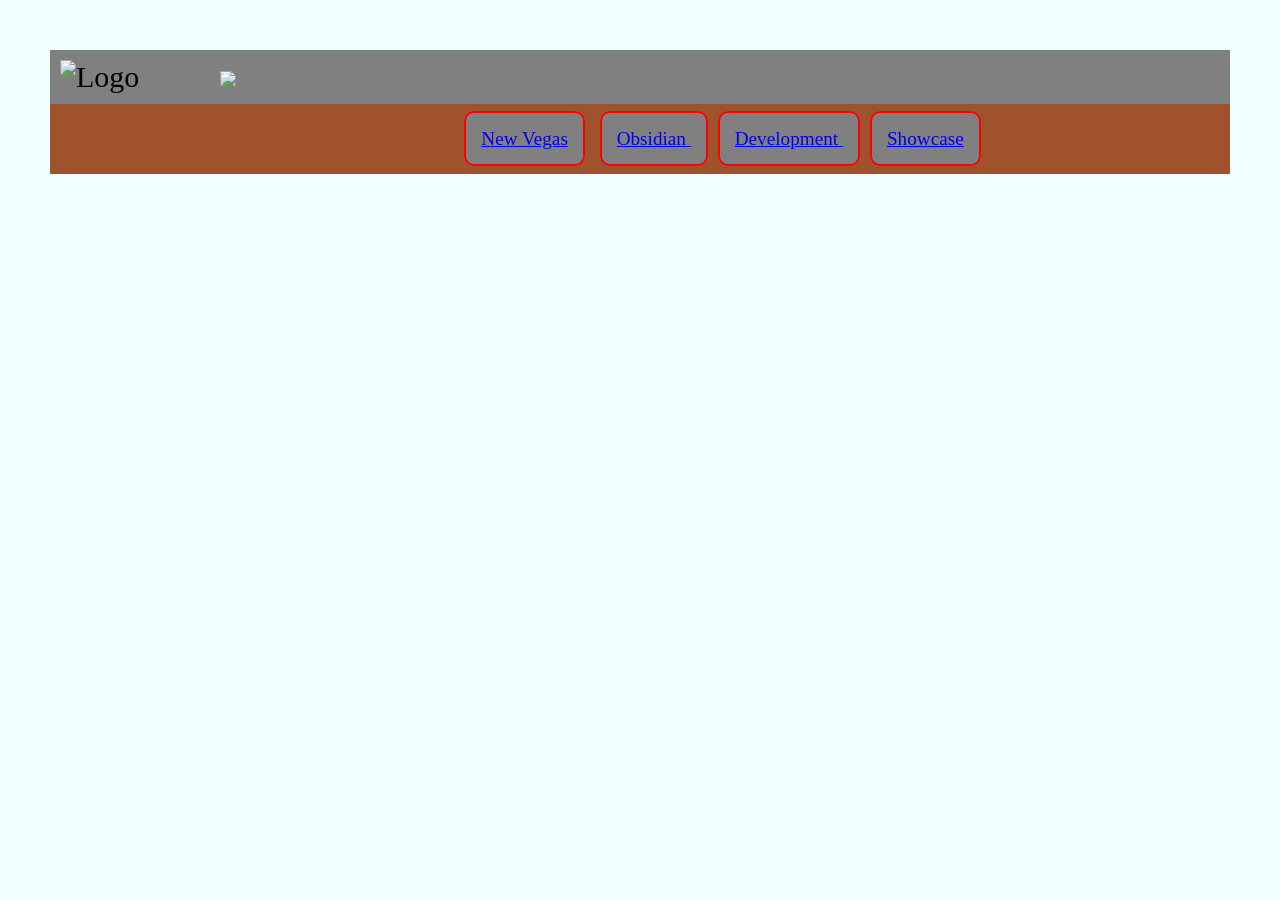
==== fnvdevelopment.html @ db983f73 "Second code commit Because fnvdevelopment.html did not copy for some reason" ====
<!doctype html>
<hmtl>
    <head>
    <meta charset="utf-8" />
    <meta name="FalloutNV" content="New Vegas">
    <meta name="keywords" content="obsidian, new vegas, bethesda, fallout">
        
        <title>Fallout New Vegas</title>
                <link rel="stylesheet" type="text/css" href="newvegasstyle.css">
    </head>
    <body>
    <header>
        <img style="float: left; margin-right: 10px;" src="images/fnvrangerlogo.png" alt="Logo" width="150" height="150" class="myImg">
        <img style="float: left: margin-right: 10px;" src="images/fallout-new-vegas-logo-psd-442458.png">
        </header>
        <nav>
        <ul>
              <li id="active"> <a href="fnvobsidian.html"> New Vegas</a></li>
            <li id="active"> <a href="obisdiancompany.html"> Obsidian </a></li>
              <li id="active"> <a href="fnvdevelopment.html"> Development </a></li>
            <li id="active"> <a href="fnvshowcase.html"> Showcase </a></li>
            </ul>
        </nav>
        
        <main>
        <article>
            <p>
            In 2004, Bethesda Softworks purchased the license to develop and publish Fallout 3, as well as an option to create two sequels, from Interplay Entertainment. Three years later they bought the Fallout intellectual property. Bethesda abandoned the original gameplay style of previous Fallout titles; instead of an isometric game with action point/turn-based combat, Bethesda's Fallout 3 was a fully 3D game with real-time combat as well as the action point-based V.A.T.S. system.
            </p>
            <p>
            Fallout 3 was a critical and commercial success upon its release in 2008, and Bethesda commissioned a sequel. With their own developers busy working on The Elder Scrolls V: Skyrim Bethesda reached out to Obsidian Entertainment, a company founded by several former members of Interplay's original Fallout developers Black Isle Studios, to develop the game. Bethesda and Obsidian decided to create a game that would continue the "West Coast" story rather than the plot of Fallout 3. Bethesda rejected Obsidian's idea to set the game between the events of Fallout 2 and Fallout 3, but they did approve of setting the game in Las Vegas.
            </p>
            
            </article>
        
        
        </main>
---- newvegasstyle.css ----
nav
{
    background-color: sienna;
}

h1{
    font-family:monospace;
    color: darkorange;
}

h2{
    font-family:monospace;
    color: azure;
    font-size: 20px;
}

p {
    font-family: monospace;
    color: azure;
    font-size: 20px;
}



body {
    
  background-image: url(images/1235727.jpg);
  background-color: azure;
    display: block;
    margin: 50px;
}

nav ul
{
    text-align: center;
    font-size: 1.2em;
}

nav 
{
    padding: 5px;
}

nav ul li
{
    padding: 15px;
    margin: 5px;
    border: 2px solid red;
    border-radius: 10px;
}

nav ul li {
    list-style-type: none;
    background-color: gray;
    display: inline;
}

header
{
    background-color: grey;
    padding: 10px;
    font-size: 30px;
    border-image-source: 
    
}
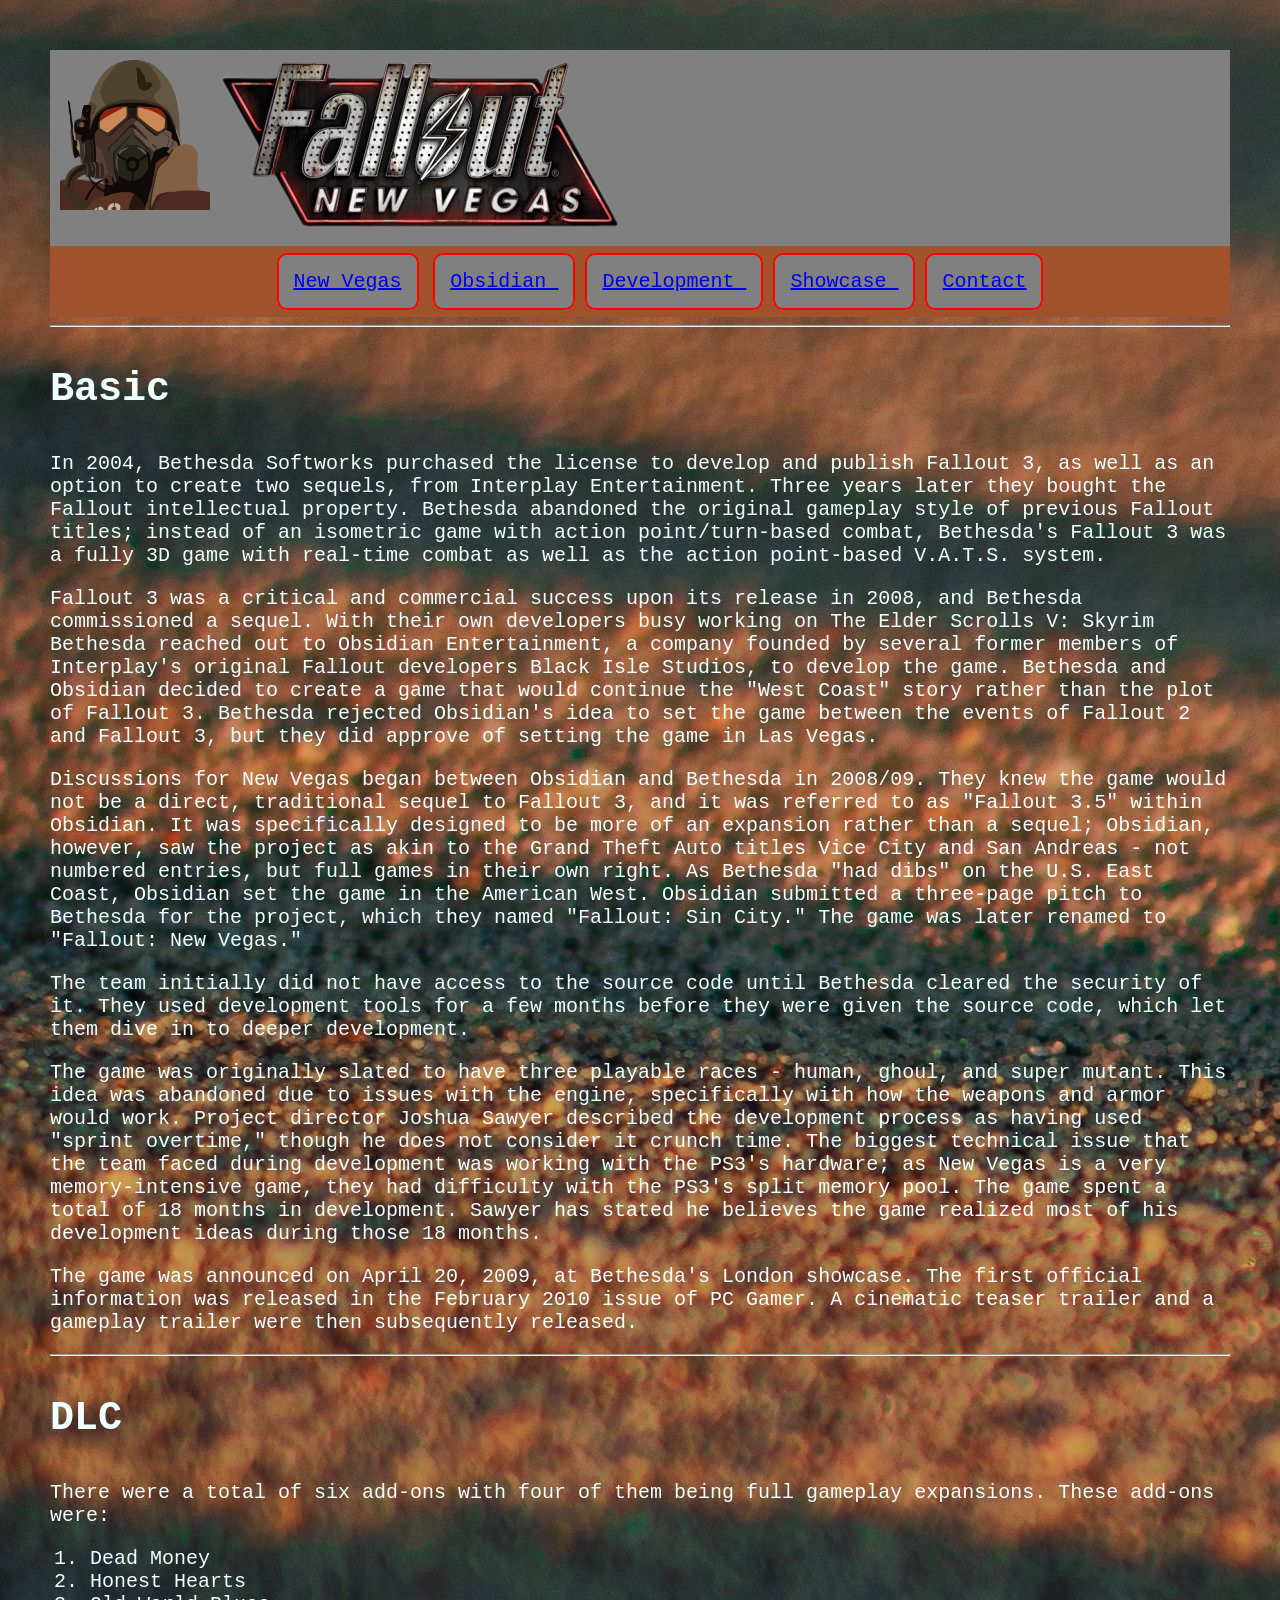
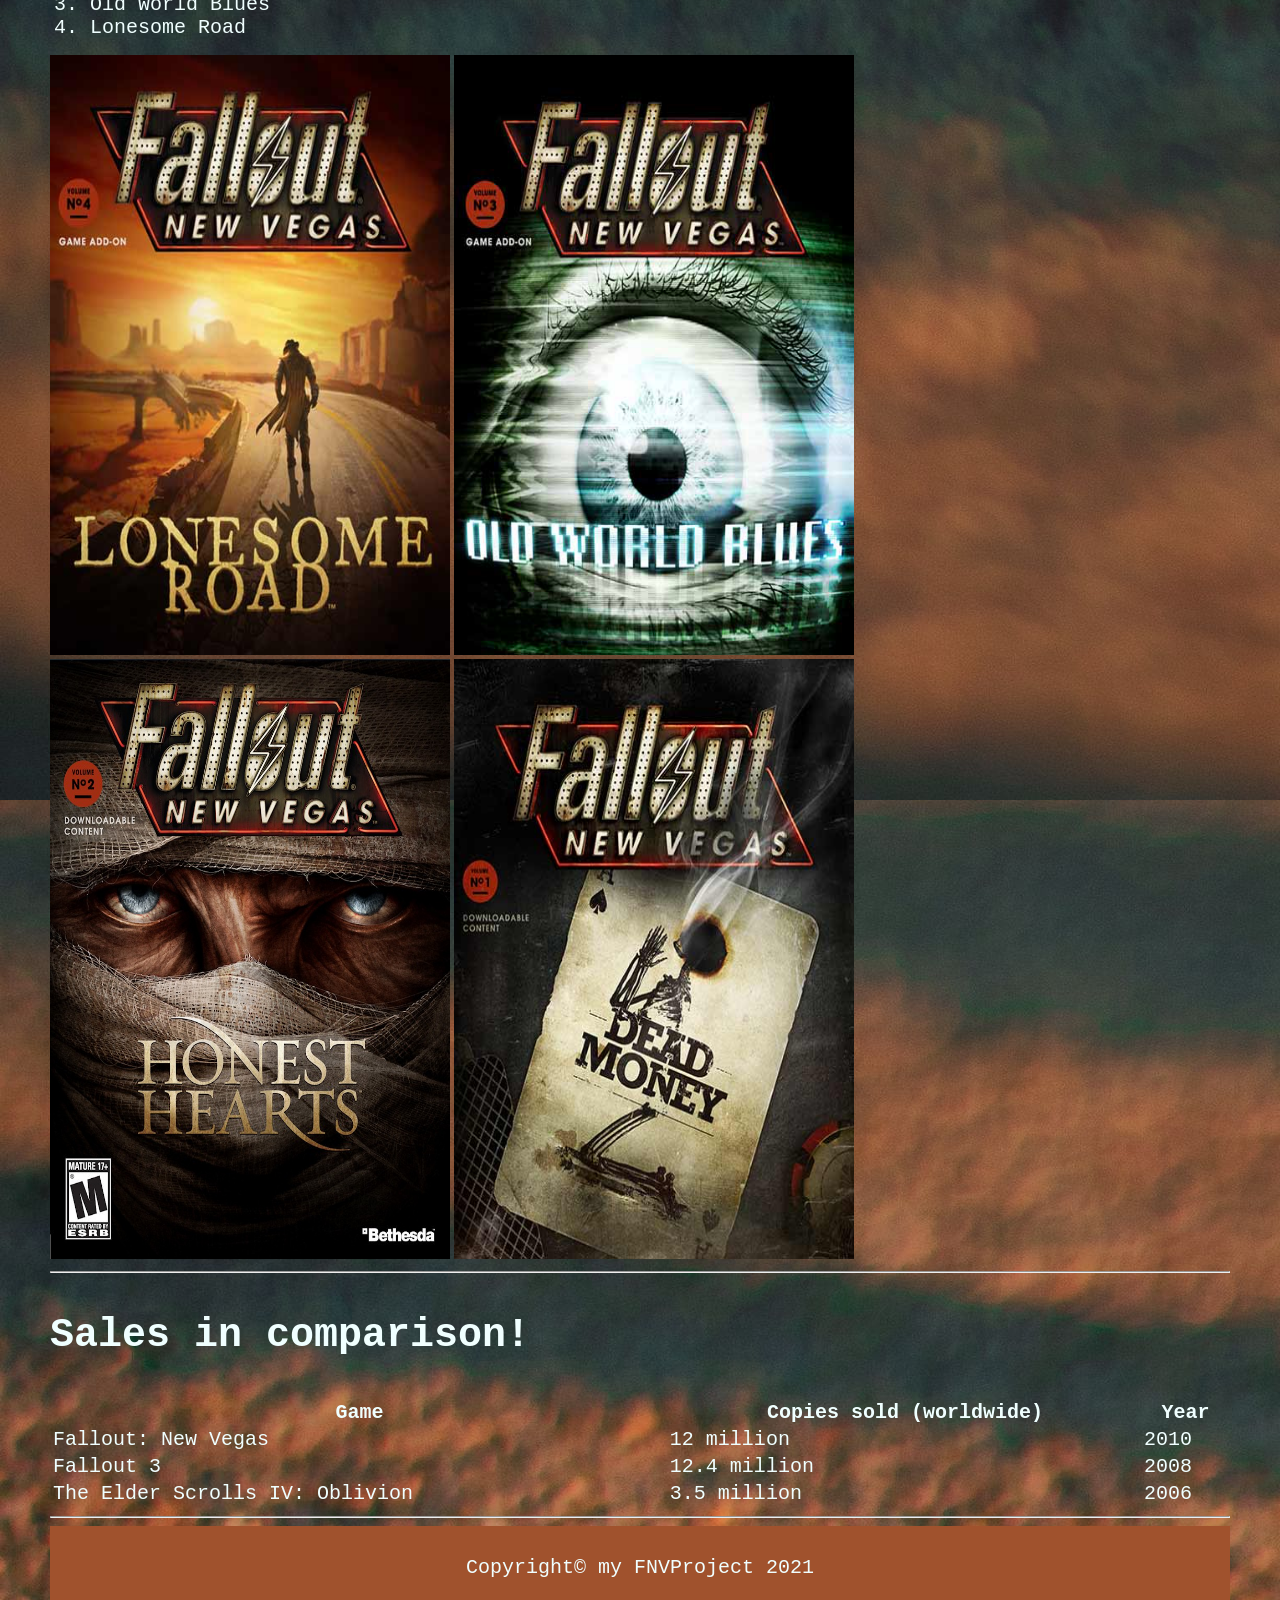
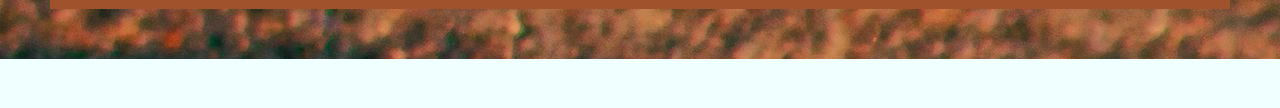
==== commit cc41bebd: "Add files via upload Final web submit" ====
--- a/fnvdevelopment.html
+++ b/fnvdevelopment.html
@@ -1,37 +1,104 @@
-<!doctype html>
-<hmtl>
-    <head>
-    <meta charset="utf-8" />
-    <meta name="FalloutNV" content="New Vegas">
-    <meta name="keywords" content="obsidian, new vegas, bethesda, fallout">
-        
-        <title>Fallout New Vegas</title>
-                <link rel="stylesheet" type="text/css" href="newvegasstyle.css">
-    </head>
-    <body>
-    <header>
-        <img style="float: left; margin-right: 10px;" src="images/fnvrangerlogo.png" alt="Logo" width="150" height="150" class="myImg">
-        <img style="float: left: margin-right: 10px;" src="images/fallout-new-vegas-logo-psd-442458.png">
-        </header>
-        <nav>
-        <ul>
-              <li id="active"> <a href="fnvobsidian.html"> New Vegas</a></li>
-            <li id="active"> <a href="obisdiancompany.html"> Obsidian </a></li>
-              <li id="active"> <a href="fnvdevelopment.html"> Development </a></li>
-            <li id="active"> <a href="fnvshowcase.html"> Showcase </a></li>
-            </ul>
-        </nav>
-        
-        <main>
-        <article>
-            <p>
-            In 2004, Bethesda Softworks purchased the license to develop and publish Fallout 3, as well as an option to create two sequels, from Interplay Entertainment. Three years later they bought the Fallout intellectual property. Bethesda abandoned the original gameplay style of previous Fallout titles; instead of an isometric game with action point/turn-based combat, Bethesda's Fallout 3 was a fully 3D game with real-time combat as well as the action point-based V.A.T.S. system.
-            </p>
-            <p>
-            Fallout 3 was a critical and commercial success upon its release in 2008, and Bethesda commissioned a sequel. With their own developers busy working on The Elder Scrolls V: Skyrim Bethesda reached out to Obsidian Entertainment, a company founded by several former members of Interplay's original Fallout developers Black Isle Studios, to develop the game. Bethesda and Obsidian decided to create a game that would continue the "West Coast" story rather than the plot of Fallout 3. Bethesda rejected Obsidian's idea to set the game between the events of Fallout 2 and Fallout 3, but they did approve of setting the game in Las Vegas.
-            </p>
-            
-            </article>
-        
-        
-        </main>+<!doctype html>
+<html>
+    <head>
+    <meta charset="utf-8" />
+    <meta name="FalloutNV" content="New Vegas">
+    <meta name="keywords" content="obsidian, new vegas, bethesda, fallout">
+        
+        <title>Fallout New Vegas</title>
+                <link rel="stylesheet" type="text/css" href="newvegasstyle.css">
+                <link rel='icon' href='images/favicon.ico' type="image/png">
+
+    </head>
+    <body>
+    <header>
+        <img style="float: left; margin-right: 10px;" src="images/PngItem_285847.png" alt="Logo" width="150" height="150" class="myImg">
+        <img style="float: left: margin-right: 10px;" src="images/fallout-new-vegas-logo-psd-442458.png">
+        </header>
+        <nav>
+        <ul>
+              <li id="active"> <a href="fnvobsidian.html"> New Vegas</a></li>
+            <li id="active"> <a href="obisdiancompany.html"> Obsidian </a></li>
+              <li id="active"> <a href="fnvdevelopment.html"> Development </a></li>
+            <li id="active"> <a href="fnvshowcase.html"> Showcase </a></li>
+            <li id-"active"> <a href="contact.html"> Contact</a> </li>
+            </ul>
+        </nav>
+        
+        <main>
+        <article>
+            <hr>
+            <h3>Basic</h3>
+            <p>
+            In 2004, Bethesda Softworks purchased the license to develop and publish Fallout 3, as well as an option to create two sequels, from Interplay Entertainment. Three years later they bought the Fallout intellectual property. Bethesda abandoned the original gameplay style of previous Fallout titles; instead of an isometric game with action point/turn-based combat, Bethesda's Fallout 3 was a fully 3D game with real-time combat as well as the action point-based V.A.T.S. system.
+            </p>
+            <p>
+            Fallout 3 was a critical and commercial success upon its release in 2008, and Bethesda commissioned a sequel. With their own developers busy working on The Elder Scrolls V: Skyrim Bethesda reached out to Obsidian Entertainment, a company founded by several former members of Interplay's original Fallout developers Black Isle Studios, to develop the game. Bethesda and Obsidian decided to create a game that would continue the "West Coast" story rather than the plot of Fallout 3. Bethesda rejected Obsidian's idea to set the game between the events of Fallout 2 and Fallout 3, but they did approve of setting the game in Las Vegas.
+            </p>
+            <p>
+            Discussions for New Vegas began between Obsidian and Bethesda in 2008/09. They knew the game would not be a direct, traditional sequel to Fallout 3, and it was referred to as "Fallout 3.5" within Obsidian. It was specifically designed to be more of an expansion rather than a sequel; Obsidian, however, saw the project as akin to the Grand Theft Auto titles Vice City and San Andreas - not numbered entries, but full games in their own right. As Bethesda "had dibs" on the U.S. East Coast, Obsidian set the game in the American West. Obsidian submitted a three-page pitch to Bethesda for the project, which they named "Fallout: Sin City." The game was later renamed to "Fallout: New Vegas."</p>
+            
+            <p>The team initially did not have access to the source code until Bethesda cleared the security of it. They used development tools for a few months before they were given the source code, which let them dive in to deeper development.</p>
+            
+            <p>The game was originally slated to have three playable races - human, ghoul, and super mutant. This idea was abandoned due to issues with the engine, specifically with how the weapons and armor would work. Project director Joshua Sawyer described the development process as having used "sprint overtime," though he does not consider it crunch time. The biggest technical issue that the team faced during development was working with the PS3's hardware; as New Vegas is a very memory-intensive game, they had difficulty with the PS3's split memory pool. The game spent a total of 18 months in development. Sawyer has stated he believes the game realized most of his development ideas during those 18 months.</p>
+            
+            <p>The game was announced on April 20, 2009, at Bethesda's London showcase. The first official information was released in the February 2010 issue of PC Gamer. A cinematic teaser trailer and a gameplay trailer were then subsequently released.
+            </p>
+            
+            <hr>
+            
+            <h3>DLC</h3>
+            <p>
+            There were a total of six add-ons with four of them being full gameplay expansions.
+            These add-ons were:
+            </p>
+            <ol>
+                <li style="color: azure">Dead Money</li>
+                <li style="color: azure">Honest Hearts</li>
+                <li style="color: azure">Old World Blues</li>
+                <li style="color: azure">Lonesome Road</li>
+            </ol>
+            
+            <img src="images/Lonesome_Road_DLC_cover_art.jpg" width="400" height="600">
+            <img src="images/OldWorldBluesCover.png" width="400" height="600">
+            <img src="images/HonestHeartscover.jpg" width="400" height="600">
+            <img src="images/Fnv-dlc1-deadmoney-x360-fob.jpg" width="400" height="600">
+            
+            <hr>
+            
+            <h3>Sales in comparison!</h3>
+            <table style="width:100%">
+  <tr>
+    <th>Game</th>
+    <th>Copies sold (worldwide)</th>
+    <th>Year </th>
+  </tr>
+  <tr>
+    <td>Fallout: New Vegas</td>
+    <td>12 million</td>
+    <td>2010</td>
+  </tr>
+  <tr>
+    <td>Fallout 3</td>
+    <td>12.4 million</td>
+    <td>2008</td>
+  </tr>
+    <tr>
+    <td>The Elder Scrolls IV: Oblivion</td>            
+    <td>3.5 million</td>
+    <td>2006</td>
+    </tr>
+</table>
+            
+            
+            
+            </article>
+        
+        
+        </main>
+        <hr>
+         <footer>
+        <p>Copyright&copy; my FNVProject 2021 </p>
+        </footer>
+    </body>
+</hmtl>
--- a/newvegasstyle.css
+++ b/newvegasstyle.css
@@ -1,65 +1,115 @@
-nav
-{
-    background-color: sienna;
-}
-
-h1{
-    font-family:monospace;
-    color: darkorange;
-}
-
-h2{
-    font-family:monospace;
-    color: azure;
-    font-size: 20px;
-}
-
-p {
-    font-family: monospace;
-    color: azure;
-    font-size: 20px;
-}
-
-
-
-body {
-    
-  background-image: url(images/1235727.jpg);
-  background-color: azure;
-    display: block;
-    margin: 50px;
-}
-
-nav ul
-{
-    text-align: center;
-    font-size: 1.2em;
-}
-
-nav 
-{
-    padding: 5px;
-}
-
-nav ul li
-{
-    padding: 15px;
-    margin: 5px;
-    border: 2px solid red;
-    border-radius: 10px;
-}
-
-nav ul li {
-    list-style-type: none;
-    background-color: gray;
-    display: inline;
-}
-
-header
-{
-    background-color: grey;
-    padding: 10px;
-    font-size: 30px;
-    border-image-source: 
-    
-}
+nav
+{
+    background-color: sienna;
+}
+
+h1{
+    font-family:monospace;
+    color: darkorange;
+}
+
+h2{
+    font-family:monospace;
+    color: azure;
+    font-size: 20px;
+}
+
+h3 {
+    font-family: monospace;
+    color: azure;
+    font-size: 40px;
+}
+
+th {
+    color:azure;
+    font-family: monospace;
+    font-size: 20px;
+} 
+
+td {
+    color:azure;
+    font-family: monospace;
+    font-size: 20px;
+}
+
+label {
+    color: azure;
+    font-family: monospace;
+    font-size: 20px;
+}
+
+li {
+    font-family: monospace;
+    font-size: 20px;
+    color: azure;
+}
+
+
+
+p {
+    font-family: monospace;
+    color: azure;
+    font-size: 20px;
+}
+
+
+
+body {
+    
+  background-image: url(images/sand_waves_surface_197279_3840x2400.jpg);
+  background-color: azure;
+    display: block;
+    margin: 50px;
+}
+
+nav ul
+{
+    text-align: center;
+    font-size: 1.2em;
+}
+
+nav 
+{
+    padding: 5px;
+}
+
+nav ul li
+{
+    padding: 15px;
+    margin: 5px;
+    border: 2px solid red;
+    border-radius: 10px;
+}
+
+nav ul li {
+    list-style-type: none;
+    background-color: gray;
+    display: inline;
+}
+
+header
+{
+    background-color: grey;
+    padding: 10px;
+    font-size: 30px;
+    border-image-source: 
+    
+}
+
+footer{
+    background-color: sienna;
+    padding: 10px;
+}
+
+footer p
+{
+    color: azure;
+    text-align: center;
+}
+
+.fnvtrailers {
+    text-decoration: none;
+    text-decoration-color: azure;
+}
+
+
